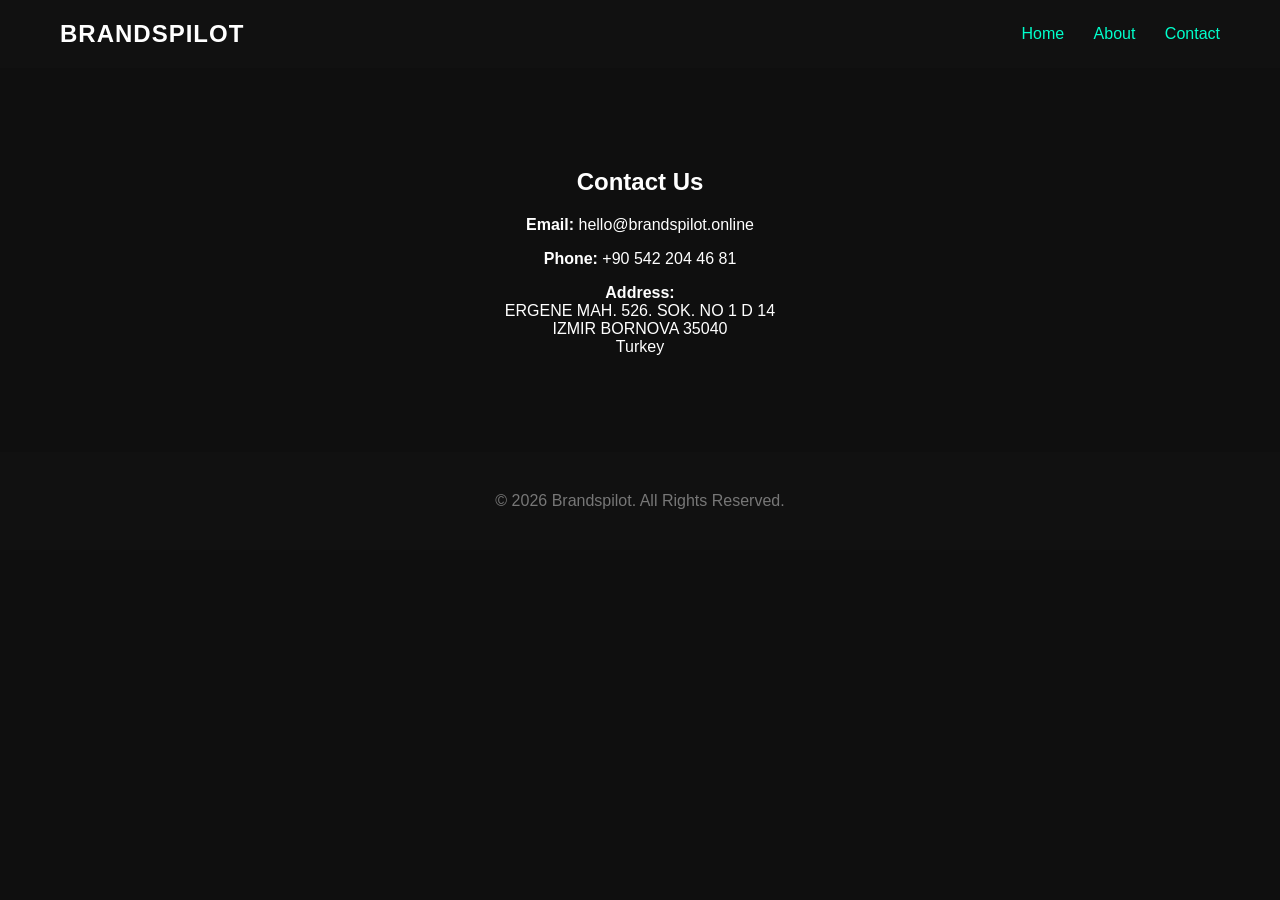
==== contact/index.html @ 2db54949 "Create index.html" ====
<!DOCTYPE html>
<html lang="en">
<head>
<meta charset="UTF-8">
<meta name="viewport" content="width=device-width, initial-scale=1.0">
<title>Contact | Brandspilot</title>
<link rel="stylesheet" href="/style.css">
</head>
<body>

<header>
  <h2>BRANDSPILOT</h2>
  <nav>
    <a href="/">Home</a>
    <a href="/about/">About</a>
    <a href="/contact/">Contact</a>
  </nav>
</header>

<section class="section">
  <h1>Contact Us</h1>

  <p><strong>Email:</strong> hello@brandspilot.online</p>
  <p><strong>Phone:</strong> +90 542 204 46 81</p>

  <p><strong>Address:</strong><br>
  ERGENE MAH. 526. SOK. NO 1 D 14<br>
  IZMIR BORNOVA 35040<br>
  Turkey</p>
</section>

<footer>
  © 2026 Brandspilot. All Rights Reserved.
</footer>

</body>
</html>
---- style.css ----
body {
  margin: 0;
  font-family: Arial, sans-serif;
  background: #0f0f0f;
  color: white;
}

header {
  padding: 20px 60px;
  display: flex;
  justify-content: space-between;
  align-items: center;
  background: #111;
}

header h2 {
  margin: 0;
  letter-spacing: 1px;
}

nav a {
  color: #00ffcc;
  text-decoration: none;
  margin-left: 25px;
  font-weight: 500;
}

nav a:hover {
  opacity: 0.7;
}

.hero {
  text-align: center;
  padding: 120px 20px;
  background: linear-gradient(135deg,#111,#1a1a1a);
}

.hero h1 {
  font-size: 46px;
  margin-bottom: 20px;
}

.section {
  padding: 80px 60px;
  text-align: center;
}

.cards {
  display: flex;
  justify-content: center;
  gap: 40px;
  flex-wrap: wrap;
  margin-top: 40px;
}

.card {
  background: #1a1a1a;
  padding: 35px;
  width: 280px;
  border-radius: 10px;
}

footer {
  text-align: center;
  padding: 40px;
  background: #111;
  color: #777;
}
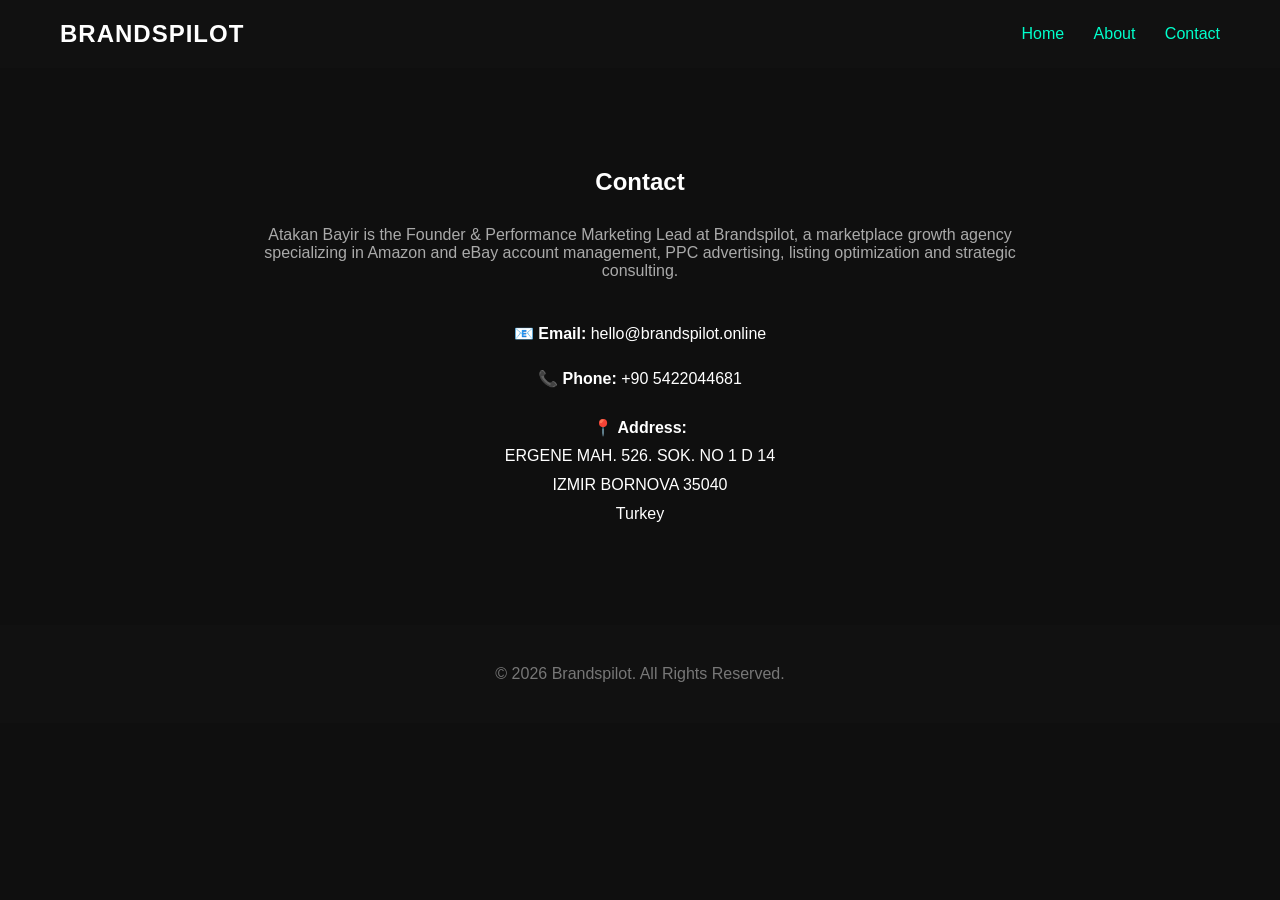
==== commit 425b8871: "Update index.html" ====
--- a/contact/index.html
+++ b/contact/index.html
@@ -18,15 +18,25 @@
 </header>
 
 <section class="section">
-  <h1>Contact Us</h1>
+  <h1>Contact</h1>
 
-  <p><strong>Email:</strong> hello@brandspilot.online</p>
-  <p><strong>Phone:</strong> +90 542 204 46 81</p>
+  <p style="max-width:800px;margin:30px auto;color:#aaa;">
+    Atakan Bayir is the Founder & Performance Marketing Lead at Brandspilot, 
+    a marketplace growth agency specializing in Amazon and eBay account management, 
+    PPC advertising, listing optimization and strategic consulting.
+  </p>
 
-  <p><strong>Address:</strong><br>
-  ERGENE MAH. 526. SOK. NO 1 D 14<br>
-  IZMIR BORNOVA 35040<br>
-  Turkey</p>
+  <div style="margin-top:40px; line-height:1.8;">
+    <p>📧 <strong>Email:</strong> hello@brandspilot.online</p>
+    <p>📞 <strong>Phone:</strong> +90 5422044681</p>
+
+    <p style="margin-top:20px;">
+      📍 <strong>Address:</strong><br>
+      ERGENE MAH. 526. SOK. NO 1 D 14<br>
+      IZMIR BORNOVA 35040<br>
+      Turkey
+    </p>
+  </div>
 </section>
 
 <footer>
